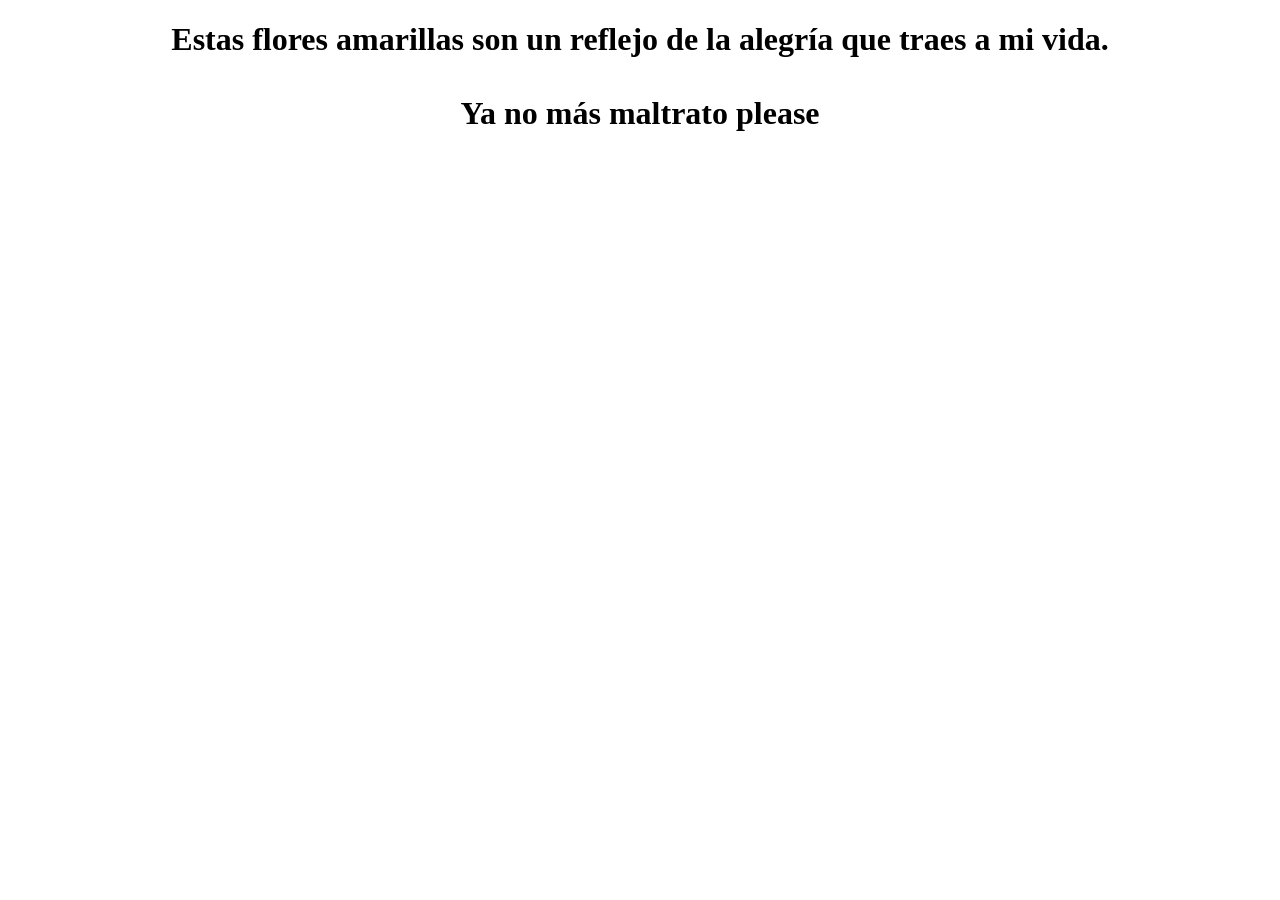
==== flower.html @ 05da05cf "finish" ====
<!DOCTYPE html>
<html lang="es">
  <head>
    <meta charset="UTF-8" />
    <meta http-equiv="X-UA-Compatible" content="IE=edge" />
    <meta name="viewport" content="width=device-width, initial-scale=1.0" />
    <link rel="stylesheet" href="css/main.css" />
    <link rel="icon" href="img/flowers.png" type="image/x-icon" />
    <title>Flower</title>
  </head>
  <body class="container">
    <audio src="sound/Alleh & Yorghaki - tranqui, te puedes enamorar (visualizer).mp3" autoplay></audio>
    <div id="lyrics">
     
    </div>
    <h1 class="titulo">
      Estas flores amarillas son un reflejo de la alegría que traes a mi vida. 
      <br><br>
      Ya no más maltrato please
    </h1>

    <style>
      .titulo {
        text-align: center;   /* Centra el texto */
      }
    </style>
  
    <div class="night"></div>
    <div class="flowers">
      <div class="flower flower--1">
        <div class="flower__leafs flower__leafs--1">
          <div class="flower__leaf flower__leaf--1"></div>
          <div class="flower__leaf flower__leaf--2"></div>
          <div class="flower__leaf flower__leaf--3"></div>
          <div class="flower__leaf flower__leaf--4"></div>
          <div class="flower__white-circle"></div>

          <div class="flower__light flower__light--1"></div>
          <div class="flower__light flower__light--2"></div>
          <div class="flower__light flower__light--3"></div>
          <div class="flower__light flower__light--4"></div>
          <div class="flower__light flower__light--5"></div>
          <div class="flower__light flower__light--6"></div>
          <div class="flower__light flower__light--7"></div>
          <div class="flower__light flower__light--8"></div>
        </div>
        <div class="flower__line">
          <div class="flower__line__leaf flower__line__leaf--1"></div>
          <div class="flower__line__leaf flower__line__leaf--2"></div>
          <div class="flower__line__leaf flower__line__leaf--3"></div>
          <div class="flower__line__leaf flower__line__leaf--4"></div>
          <div class="flower__line__leaf flower__line__leaf--5"></div>
          <div class="flower__line__leaf flower__line__leaf--6"></div>
        </div>
      </div>

      <div class="flower flower--2">
        <div class="flower__leafs flower__leafs--2">
          <div class="flower__leaf flower__leaf--1"></div>
          <div class="flower__leaf flower__leaf--2"></div>
          <div class="flower__leaf flower__leaf--3"></div>
          <div class="flower__leaf flower__leaf--4"></div>
          <div class="flower__white-circle"></div>

          <div class="flower__light flower__light--1"></div>
          <div class="flower__light flower__light--2"></div>
          <div class="flower__light flower__light--3"></div>
          <div class="flower__light flower__light--4"></div>
          <div class="flower__light flower__light--5"></div>
          <div class="flower__light flower__light--6"></div>
          <div class="flower__light flower__light--7"></div>
          <div class="flower__light flower__light--8"></div>
        </div>
        <div class="flower__line">
          <div class="flower__line__leaf flower__line__leaf--1"></div>
          <div class="flower__line__leaf flower__line__leaf--2"></div>
          <div class="flower__line__leaf flower__line__leaf--3"></div>
          <div class="flower__line__leaf flower__line__leaf--4"></div>
        </div>
      </div>

      <div class="flower flower--3">
        <div class="flower__leafs flower__leafs--3">
          <div class="flower__leaf flower__leaf--1"></div>
          <div class="flower__leaf flower__leaf--2"></div>
          <div class="flower__leaf flower__leaf--3"></div>
          <div class="flower__leaf flower__leaf--4"></div>
          <div class="flower__white-circle"></div>

          <div class="flower__light flower__light--1"></div>
          <div class="flower__light flower__light--2"></div>
          <div class="flower__light flower__light--3"></div>
          <div class="flower__light flower__light--4"></div>
          <div class="flower__light flower__light--5"></div>
          <div class="flower__light flower__light--6"></div>
          <div class="flower__light flower__light--7"></div>
          <div class="flower__light flower__light--8"></div>
        </div>
        <div class="flower__line">
          <div class="flower__line__leaf flower__line__leaf--1"></div>
          <div class="flower__line__leaf flower__line__leaf--2"></div>
          <div class="flower__line__leaf flower__line__leaf--3"></div>
          <div class="flower__line__leaf flower__line__leaf--4"></div>
        </div>
      </div>

      <div class="grow-ans" style="--d: 1.2s">
        <div class="flower__g-long">
          <div class="flower__g-long__top"></div>
          <div class="flower__g-long__bottom"></div>
        </div>
      </div>

      <div class="growing-grass">
        <div class="flower__grass flower__grass--1">
          <div class="flower__grass--top"></div>
          <div class="flower__grass--bottom"></div>
          <div class="flower__grass__leaf flower__grass__leaf--1"></div>
          <div class="flower__grass__leaf flower__grass__leaf--2"></div>
          <div class="flower__grass__leaf flower__grass__leaf--3"></div>
          <div class="flower__grass__leaf flower__grass__leaf--4"></div>
          <div class="flower__grass__leaf flower__grass__leaf--5"></div>
          <div class="flower__grass__leaf flower__grass__leaf--6"></div>
          <div class="flower__grass__leaf flower__grass__leaf--7"></div>
          <div class="flower__grass__leaf flower__grass__leaf--8"></div>
          <div class="flower__grass__overlay"></div>
        </div>
      </div>

      <div class="growing-grass">
        <div class="flower__grass flower__grass--2">
          <div class="flower__grass--top"></div>
          <div class="flower__grass--bottom"></div>
          <div class="flower__grass__leaf flower__grass__leaf--1"></div>
          <div class="flower__grass__leaf flower__grass__leaf--2"></div>
          <div class="flower__grass__leaf flower__grass__leaf--3"></div>
          <div class="flower__grass__leaf flower__grass__leaf--4"></div>
          <div class="flower__grass__leaf flower__grass__leaf--5"></div>
          <div class="flower__grass__leaf flower__grass__leaf--6"></div>
          <div class="flower__grass__leaf flower__grass__leaf--7"></div>
          <div class="flower__grass__leaf flower__grass__leaf--8"></div>
          <div class="flower__grass__overlay"></div>
        </div>
      </div>

      <div class="grow-ans" style="--d: 2.4s">
        <div class="flower__g-right flower__g-right--1">
          <div class="leaf"></div>
        </div>
      </div>

      <div class="grow-ans" style="--d: 2.8s">
        <div class="flower__g-right flower__g-right--2">
          <div class="leaf"></div>
        </div>
      </div>

      <div class="grow-ans" style="--d: 2.8s">
        <div class="flower__g-front">
          <div
            class="flower__g-front__leaf-wrapper flower__g-front__leaf-wrapper--1"
          >
            <div class="flower__g-front__leaf"></div>
          </div>
          <div
            class="flower__g-front__leaf-wrapper flower__g-front__leaf-wrapper--2"
          >
            <div class="flower__g-front__leaf"></div>
          </div>
          <div
            class="flower__g-front__leaf-wrapper flower__g-front__leaf-wrapper--3"
          >
            <div class="flower__g-front__leaf"></div>
          </div>
          <div
            class="flower__g-front__leaf-wrapper flower__g-front__leaf-wrapper--4"
          >
            <div class="flower__g-front__leaf"></div>
          </div>
          <div
            class="flower__g-front__leaf-wrapper flower__g-front__leaf-wrapper--5"
          >
            <div class="flower__g-front__leaf"></div>
          </div>
          <div
            class="flower__g-front__leaf-wrapper flower__g-front__leaf-wrapper--6"
          >
            <div class="flower__g-front__leaf"></div>
          </div>
          <div
            class="flower__g-front__leaf-wrapper flower__g-front__leaf-wrapper--7"
          >
            <div class="flower__g-front__leaf"></div>
          </div>
          <div
            class="flower__g-front__leaf-wrapper flower__g-front__leaf-wrapper--8"
          >
            <div class="flower__g-front__leaf"></div>
          </div>
          <div class="flower__g-front__line"></div>
        </div>
      </div>

      <div class="grow-ans" style="--d: 3.2s">
        <div class="flower__g-fr">
          <div class="leaf"></div>
          <div class="flower__g-fr__leaf flower__g-fr__leaf--1"></div>
          <div class="flower__g-fr__leaf flower__g-fr__leaf--2"></div>
          <div class="flower__g-fr__leaf flower__g-fr__leaf--3"></div>
          <div class="flower__g-fr__leaf flower__g-fr__leaf--4"></div>
          <div class="flower__g-fr__leaf flower__g-fr__leaf--5"></div>
          <div class="flower__g-fr__leaf flower__g-fr__leaf--6"></div>
          <div class="flower__g-fr__leaf flower__g-fr__leaf--7"></div>
          <div class="flower__g-fr__leaf flower__g-fr__leaf--8"></div>
        </div>
      </div>

      <div class="long-g long-g--0">
        <div class="grow-ans" style="--d: 3s">
          <div class="leaf leaf--0"></div>
        </div>
        <div class="grow-ans" style="--d: 2.2s">
          <div class="leaf leaf--1"></div>
        </div>
        <div class="grow-ans" style="--d: 3.4s">
          <div class="leaf leaf--2"></div>
        </div>
        <div class="grow-ans" style="--d: 3.6s">
          <div class="leaf leaf--3"></div>
        </div>
      </div>

      <div class="long-g long-g--1">
        <div class="grow-ans" style="--d: 3.6s">
          <div class="leaf leaf--0"></div>
        </div>
        <div class="grow-ans" style="--d: 3.8s">
          <div class="leaf leaf--1"></div>
        </div>
        <div class="grow-ans" style="--d: 4s">
          <div class="leaf leaf--2"></div>
        </div>
        <div class="grow-ans" style="--d: 4.2s">
          <div class="leaf leaf--3"></div>
        </div>
      </div>

      <div class="long-g long-g--2">
        <div class="grow-ans" style="--d: 4s">
          <div class="leaf leaf--0"></div>
        </div>
        <div class="grow-ans" style="--d: 4.2s">
          <div class="leaf leaf--1"></div>
        </div>
        <div class="grow-ans" style="--d: 4.4s">
          <div class="leaf leaf--2"></div>
        </div>
        <div class="grow-ans" style="--d: 4.6s">
          <div class="leaf leaf--3"></div>
        </div>
      </div>

      <div class="long-g long-g--3">
        <div class="grow-ans" style="--d: 4s">
          <div class="leaf leaf--0"></div>
        </div>
        <div class="grow-ans" style="--d: 4.2s">
          <div class="leaf leaf--1"></div>
        </div>
        <div class="grow-ans" style="--d: 3s">
          <div class="leaf leaf--2"></div>
        </div>
        <div class="grow-ans" style="--d: 3.6s">
          <div class="leaf leaf--3"></div>
        </div>
      </div>

      <div class="long-g long-g--4">
        <div class="grow-ans" style="--d: 4s">
          <div class="leaf leaf--0"></div>
        </div>
        <div class="grow-ans" style="--d: 4.2s">
          <div class="leaf leaf--1"></div>
        </div>
        <div class="grow-ans" style="--d: 3s">
          <div class="leaf leaf--2"></div>
        </div>
        <div class="grow-ans" style="--d: 3.6s">
          <div class="leaf leaf--3"></div>
        </div>
      </div>

      <div class="long-g long-g--5">
        <div class="grow-ans" style="--d: 4s">
          <div class="leaf leaf--0"></div>
        </div>
        <div class="grow-ans" style="--d: 4.2s">
          <div class="leaf leaf--1"></div>
        </div>
        <div class="grow-ans" style="--d: 3s">
          <div class="leaf leaf--2"></div>
        </div>
        <div class="grow-ans" style="--d: 3.6s">
          <div class="leaf leaf--3"></div>
        </div>
      </div>

      <div class="long-g long-g--6">
        <div class="grow-ans" style="--d: 4.2s">
          <div class="leaf leaf--0"></div>
        </div>
        <div class="grow-ans" style="--d: 4.4s">
          <div class="leaf leaf--1"></div>
        </div>
        <div class="grow-ans" style="--d: 4.6s">
          <div class="leaf leaf--2"></div>
        </div>
        <div class="grow-ans" style="--d: 4.8s">
          <div class="leaf leaf--3"></div>
        </div>
      </div>

      <div class="long-g long-g--7">
        <div class="grow-ans" style="--d: 3s">
          <div class="leaf leaf--0"></div>
        </div>
        <div class="grow-ans" style="--d: 3.2s">
          <div class="leaf leaf--1"></div>
        </div>
        <div class="grow-ans" style="--d: 3.5s">
          <div class="leaf leaf--2"></div>
        </div>
        <div class="grow-ans" style="--d: 3.6s">
          <div class="leaf leaf--3"></div>
        </div>
      </div>
    </div>
    <script src="anim.js"></script>
    <script src="main.js"></script>
  </body>
</html>
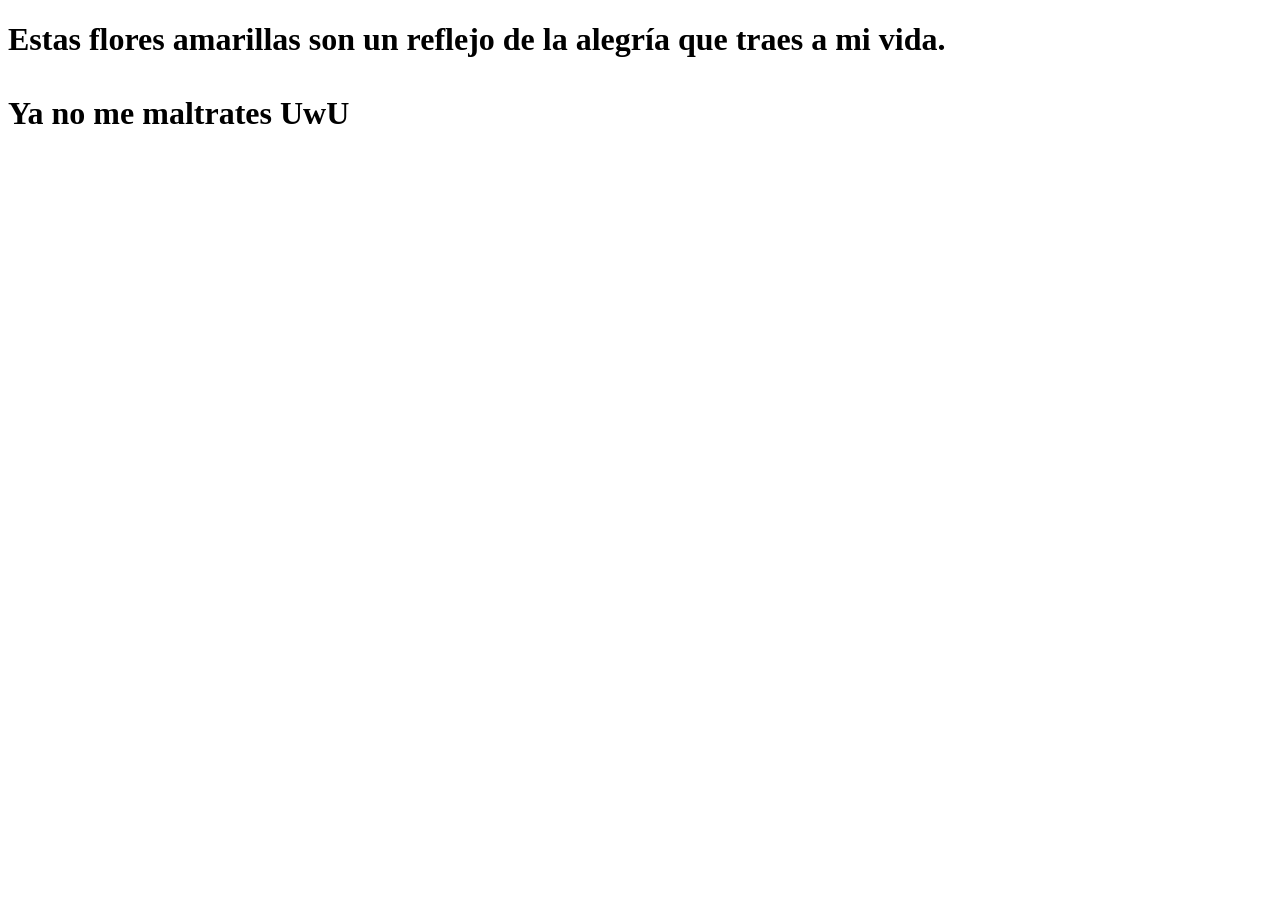
==== commit 5645ef9c: "change text" ====
--- a/flower.html
+++ b/flower.html
@@ -9,21 +9,12 @@
     <title>Flower</title>
   </head>
   <body class="container">
-    <audio src="sound/Alleh & Yorghaki - tranqui, te puedes enamorar (visualizer).mp3" autoplay></audio>
+    <audio src="sound/ChristianBasso&HaienQiu-Flowers.mp3" autoplay></audio>
     <div id="lyrics">
      
     </div>
-    <h1 class="titulo">
-      Estas flores amarillas son un reflejo de la alegría que traes a mi vida. 
-      <br><br>
-      Ya no más maltrato please
-    </h1>
-
-    <style>
-      .titulo {
-        text-align: center;   /* Centra el texto */
-      }
-    </style>
+    <h1 class="titulo">Estas flores amarillas son un reflejo de la alegría que traes a mi vida. <br> <br>
+      Ya no me maltrates UwU</h1>
   
     <div class="night"></div>
     <div class="flowers">
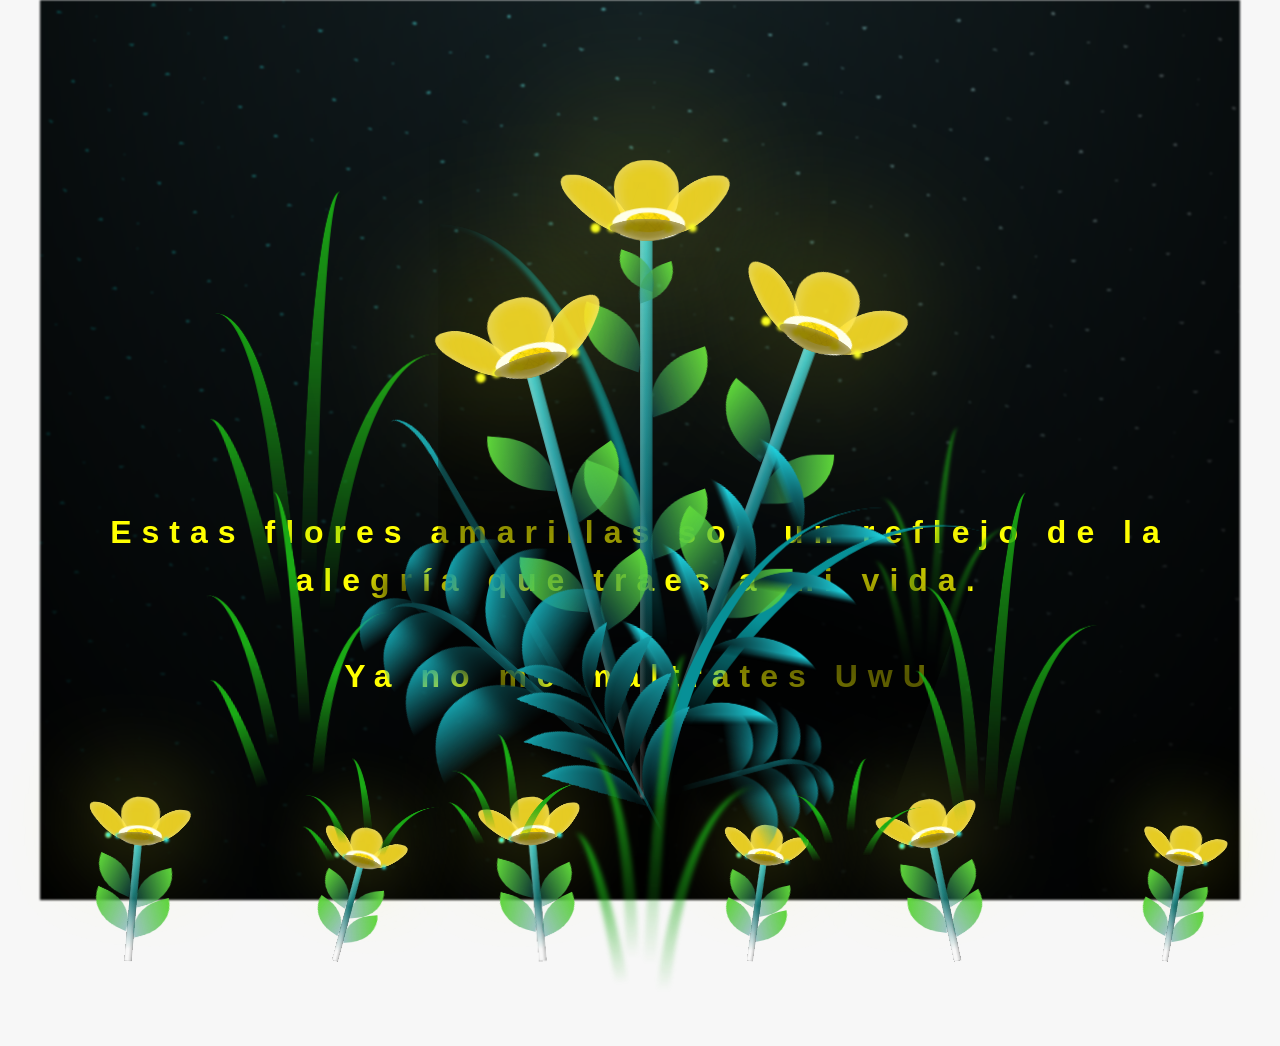
==== commit e58145b9: "flowers" ====
--- a/flower.html
+++ b/flower.html
@@ -95,6 +95,173 @@
         </div>
       </div>
 
+      <div class="floor-flowers">
+        <div class="flower flower--4">
+          <div class="flower__leafs flower__leafs--1">
+            <div class="flower__leaf flower__leaf--1"></div>
+            <div class="flower__leaf flower__leaf--2"></div>
+            <div class="flower__leaf flower__leaf--3"></div>
+            <div class="flower__leaf flower__leaf--4"></div>
+            <div class="flower__white-circle"></div>
+
+            <div class="flower__light flower__light--1"></div>
+            <div class="flower__light flower__light--2"></div>
+            <div class="flower__light flower__light--3"></div>
+            <div class="flower__light flower__light--4"></div>
+            <div class="flower__light flower__light--5"></div>
+            <div class="flower__light flower__light--6"></div>
+            <div class="flower__light flower__light--7"></div>
+            <div class="flower__light flower__light--8"></div>
+          </div>
+          <div class="flower__line">
+            <div class="flower__line__leaf flower__line__leaf--1"></div>
+            <div class="flower__line__leaf flower__line__leaf--2"></div>
+            <div class="flower__line__leaf flower__line__leaf--3"></div>
+            <div class="flower__line__leaf flower__line__leaf--4"></div>
+          </div>
+        </div>
+        <div class="flower flower--5">
+          <div class="flower__leafs flower__leafs--2">
+            <div class="flower__leaf flower__leaf--1"></div>
+            <div class="flower__leaf flower__leaf--2"></div>
+            <div class="flower__leaf flower__leaf--3"></div>
+            <div class="flower__leaf flower__leaf--4"></div>
+            <div class="flower__white-circle"></div>
+
+            <div class="flower__light flower__light--1"></div>
+            <div class="flower__light flower__light--2"></div>
+            <div class="flower__light flower__light--3"></div>
+            <div class="flower__light flower__light--4"></div>
+            <div class="flower__light flower__light--5"></div>
+            <div class="flower__light flower__light--6"></div>
+            <div class="flower__light flower__light--7"></div>
+            <div class="flower__light flower__light--8"></div>
+          </div>
+          <div class="flower__line">
+            <div class="flower__line__leaf flower__line__leaf--1"></div>
+            <div class="flower__line__leaf flower__line__leaf--2"></div>
+            <div class="flower__line__leaf flower__line__leaf--3"></div>
+            <div class="flower__line__leaf flower__line__leaf--4"></div>
+          </div>
+        </div>
+        <div class="flower flower--6">
+          <div class="flower__leafs flower__leafs--3">
+            <div class="flower__leaf flower__leaf--1"></div>
+            <div class="flower__leaf flower__leaf--2"></div>
+            <div class="flower__leaf flower__leaf--3"></div>
+            <div class="flower__leaf flower__leaf--4"></div>
+            <div class="flower__white-circle"></div>
+
+            <div class="flower__light flower__light--1"></div>
+            <div class="flower__light flower__light--2"></div>
+            <div class="flower__light flower__light--3"></div>
+            <div class="flower__light flower__light--4"></div>
+            <div class="flower__light flower__light--5"></div>
+            <div class="flower__light flower__light--6"></div>
+            <div class="flower__light flower__light--7"></div>
+            <div class="flower__light flower__light--8"></div>
+          </div>
+          <div class="flower__line">
+            <div class="flower__line__leaf flower__line__leaf--1"></div>
+            <div class="flower__line__leaf flower__line__leaf--2"></div>
+            <div class="flower__line__leaf flower__line__leaf--3"></div>
+            <div class="flower__line__leaf flower__line__leaf--4"></div>
+          </div>
+        </div>
+        <div class="flower flower--7">
+            <div class="flower__leafs flower__leafs--1">
+              <div class="flower__leaf flower__leaf--1"></div>
+              <div class="flower__leaf flower__leaf--2"></div>
+              <div class="flower__leaf flower__leaf--3"></div>
+              <div class="flower__leaf flower__leaf--4"></div>
+              <div class="flower__white-circle"></div>
+
+              <div class="flower__light flower__light--1"></div>
+              <div class="flower__light flower__light--2"></div>
+              <div class="flower__light flower__light--3"></div>
+              <div class="flower__light flower__light--4"></div>
+              <div class="flower__light flower__light--5"></div>
+              <div class="flower__light flower__light--6"></div>
+              <div class="flower__light flower__light--7"></div>
+              <div class="flower__light flower__light--8"></div>
+            </div>
+            <div class="flower__line">
+              <div class="flower__line__leaf flower__line__leaf--1"></div>
+              <div class="flower__line__leaf flower__line__leaf--2"></div>
+              <div class="flower__line__leaf flower__line__leaf--3"></div>
+              <div class="flower__line__leaf flower__line__leaf--4"></div>
+            </div>
+          </div>
+          <div class="flower flower--8">
+            <div class="flower__leafs flower__leafs--2">
+              <div class="flower__leaf flower__leaf--1"></div>
+              <div class="flower__leaf flower__leaf--2"></div>
+              <div class="flower__leaf flower__leaf--3"></div>
+              <div class="flower__leaf flower__leaf--4"></div>
+              <div class="flower__white-circle"></div>
+
+              <div class="flower__light flower__light--1"></div>
+              <div class="flower__light flower__light--2"></div>
+              <div class="flower__light flower__light--3"></div>
+              <div class="flower__light flower__light--4"></div>
+              <div class="flower__light flower__light--5"></div>
+              <div class="flower__light flower__light--6"></div>
+              <div class="flower__light flower__light--7"></div>
+              <div class="flower__light flower__light--8"></div>
+            </div>
+            <div class="flower__line">
+              <div class="flower__line__leaf flower__line__leaf--1"></div>
+              <div class="flower__line__leaf flower__line__leaf--2"></div>
+              <div class="flower__line__leaf flower__line__leaf--3"></div>
+              <div class="flower__line__leaf flower__line__leaf--4"></div>
+            </div>
+          </div>
+          <div class="flower flower--9">
+            <div class="flower__leafs flower__leafs--3">
+              <div class="flower__leaf flower__leaf--1"></div>
+              <div class="flower__leaf flower__leaf--2"></div>
+              <div class="flower__leaf flower__leaf--3"></div>
+              <div class="flower__leaf flower__leaf--4"></div>
+              <div class="flower__white-circle"></div>
+
+              <div class="flower__light flower__light--1"></div>
+              <div class="flower__light flower__light--2"></div>
+              <div class="flower__light flower__light--3"></div>
+              <div class="flower__light flower__light--4"></div>
+              <div class="flower__light flower__light--5"></div>
+              <div class="flower__light flower__light--6"></div>
+              <div class="flower__light flower__light--7"></div>
+              <div class="flower__light flower__light--8"></div>
+            </div>
+            <div class="flower__line">
+              <div class="flower__line__leaf flower__line__leaf--1"></div>
+              <div class="flower__line__leaf flower__line__leaf--2"></div>
+              <div class="flower__line__leaf flower__line__leaf--3"></div>
+              <div class="flower__line__leaf flower__line__leaf--4"></div>
+            </div>
+          </div>
+          <div class="flower flower--10">
+            <div class="flower__leafs flower__leafs--1">
+              <div class="flower__leaf flower__leaf--1"></div>
+              <div class="flower__leaf flower__leaf--2"></div>
+              <div class="flower__leaf flower__leaf--3"></div>
+              <div class="flower__leaf flower__leaf--4"></div>
+              <div class="flower__white-circle"></div>
+
+              <div class="flower__light flower__light--1"></div>
+              <div class="flower__light flower__light--2"></div>
+              <div class="flower__light flower__light--3"></div>
+              <div class="flower__light flower__light--4"></div>
+            </div>
+            <div class="flower__line">
+              <div class="flower__line__leaf flower__line__leaf--1"></div>
+              <div class="flower__line__leaf flower__line__leaf--2"></div>
+              <div class="flower__line__leaf flower__line__leaf--3"></div>
+              <div class="flower__line__leaf flower__line__leaf--4"></div>
+            </div>
+          </div>
+      </div>
+
       <div class="grow-ans" style="--d: 1.2s">
         <div class="flower__g-long">
           <div class="flower__g-long__top"></div>
--- a/css/main.css
+++ b/css/main.css
@@ -0,0 +1,1710 @@
+*,
+*::after,
+*::before {
+  padding: 0;
+  margin: 0;
+  box-sizing: border-box;
+}
+
+:root {
+  --dark-color: #000;
+}
+
+body {
+  display: flex;
+  align-items: flex-end;
+  justify-content: center;
+  min-height: 100vh;
+  background-color: var(--dark-color);
+  overflow: hidden;
+  perspective: 1000px;
+}
+
+#lyrics {
+  font-size: 28px;
+  font-family: "Franklin Gothic Medium", "Arial Narrow", Arial, sans-serif;
+  color: white;
+  position: absolute;
+  margin-bottom: 20%;
+  z-index: 1;
+  font-weight: bold;
+  letter-spacing: 4px;
+}
+@media only screen and (max-width: 600px) {
+  /* Estilos específicos para dispositivos con un ancho máximo de 600px */
+  #lyrics {
+      font-size: 14px; /* Reduce el tamaño del texto para dispositivos más pequeños */
+      margin-bottom: 530px;
+      letter-spacing: 3px;
+  }
+
+}
+.titulo {
+  margin-bottom: 180px;
+  font-family: "Arial Narrow", Arial, sans-serif;
+  color: yellow;
+  position: absolute;
+  font-weight: bold;
+  letter-spacing: 10px;
+  opacity: 0;
+  animation: fadeIn 3s ease-in-out forwards;
+  text-align: center;
+}
+@keyframes fadeIn {
+  from {
+    opacity: 0;
+  }
+  to {
+    opacity: 1;
+  }
+}
+
+.night {
+  z-index: -1;
+  position: absolute;
+  left: 50%;
+  top: 0;
+  transform: translateX(-50%);
+  width: 100%;
+  height: 100%;
+  filter: blur(0.1vmin);
+  background-image: radial-gradient(
+      ellipse at top,
+      transparent 0%,
+      var(--dark-color)
+    ),
+    radial-gradient(
+      ellipse at bottom,
+      var(--dark-color),
+      rgba(145, 233, 255, 0.2)
+    ),
+    repeating-linear-gradient(
+      220deg,
+      rgb(0, 0, 0) 0px,
+      rgb(0, 0, 0) 19px,
+      transparent 19px,
+      transparent 22px
+    ),
+    repeating-linear-gradient(
+      189deg,
+      rgb(0, 0, 0) 0px,
+      rgb(0, 0, 0) 19px,
+      transparent 19px,
+      transparent 22px
+    ),
+    repeating-linear-gradient(
+      148deg,
+      rgb(0, 0, 0) 0px,
+      rgb(0, 0, 0) 19px,
+      transparent 19px,
+      transparent 22px
+    ),
+    linear-gradient(90deg, rgb(0, 255, 250), rgb(240, 240, 240));
+}
+
+.flowers {
+  position: relative;
+  transform: scale(0.9);
+  /*margin-bottom: 100px;
+  */
+}
+
+@media only screen and (max-width: 600px) {
+  /* Estilos específicos para dispositivos con un ancho máximo de 600px */
+.flowers {
+      font-size: 14px;
+      margin-bottom: 35%;
+      letter-spacing: 3px;
+      transform: scale(1.0);
+}
+
+}
+
+.flower {
+  position: absolute;
+  bottom: 10vmin;
+  transform-origin: bottom center;
+  z-index: 10;
+  --fl-speed: 0.8s;
+}
+.flower--1 {
+  -webkit-animation: moving-flower-1 4s linear infinite;
+  animation: moving-flower-1 4s linear infinite;
+}
+.flower--1 .flower__line {
+  height: 70vmin;
+  -webkit-animation-delay: 0.3s;
+  animation-delay: 0.3s;
+}
+.flower--1 .flower__line__leaf--1 {
+  -webkit-animation: blooming-leaf-right var(--fl-speed) 1.6s backwards;
+  animation: blooming-leaf-right var(--fl-speed) 1.6s backwards;
+}
+.flower--1 .flower__line__leaf--2 {
+  -webkit-animation: blooming-leaf-right var(--fl-speed) 1.4s backwards;
+  animation: blooming-leaf-right var(--fl-speed) 1.4s backwards;
+}
+.flower--1 .flower__line__leaf--3 {
+  -webkit-animation: blooming-leaf-left var(--fl-speed) 1.2s backwards;
+  animation: blooming-leaf-left var(--fl-speed) 1.2s backwards;
+}
+.flower--1 .flower__line__leaf--4 {
+  -webkit-animation: blooming-leaf-left var(--fl-speed) 1s backwards;
+  animation: blooming-leaf-left var(--fl-speed) 1s backwards;
+}
+.flower--1 .flower__line__leaf--5 {
+  -webkit-animation: blooming-leaf-right var(--fl-speed) 1.8s backwards;
+  animation: blooming-leaf-right var(--fl-speed) 1.8s backwards;
+}
+.flower--1 .flower__line__leaf--6 {
+  -webkit-animation: blooming-leaf-left var(--fl-speed) 2s backwards;
+  animation: blooming-leaf-left var(--fl-speed) 2s backwards;
+}
+.flower--2 {
+  left: 50%;
+  transform: rotate(20deg);
+  -webkit-animation: moving-flower-2 4s linear infinite;
+  animation: moving-flower-2 4s linear infinite;
+}
+.flower--2 .flower__line {
+  height: 60vmin;
+  -webkit-animation-delay: 0.6s;
+  animation-delay: 0.6s;
+}
+.flower--2 .flower__line__leaf--1 {
+  -webkit-animation: blooming-leaf-right var(--fl-speed) 1.9s backwards;
+  animation: blooming-leaf-right var(--fl-speed) 1.9s backwards;
+}
+.flower--2 .flower__line__leaf--2 {
+  -webkit-animation: blooming-leaf-right var(--fl-speed) 1.7s backwards;
+  animation: blooming-leaf-right var(--fl-speed) 1.7s backwards;
+}
+.flower--2 .flower__line__leaf--3 {
+  -webkit-animation: blooming-leaf-left var(--fl-speed) 1.5s backwards;
+  animation: blooming-leaf-left var(--fl-speed) 1.5s backwards;
+}
+.flower--2 .flower__line__leaf--4 {
+  -webkit-animation: blooming-leaf-left var(--fl-speed) 1.3s backwards;
+  animation: blooming-leaf-left var(--fl-speed) 1.3s backwards;
+}
+.flower--3 {
+  left: 50%;
+  transform: rotate(-15deg);
+  -webkit-animation: moving-flower-3 4s linear infinite;
+  animation: moving-flower-3 4s linear infinite;
+}
+.flower--3 .flower__line {
+  -webkit-animation-delay: 0.9s;
+  animation-delay: 0.9s;
+}
+.flower--3 .flower__line__leaf--1 {
+  -webkit-animation: blooming-leaf-right var(--fl-speed) 2.5s backwards;
+  animation: blooming-leaf-right var(--fl-speed) 2.5s backwards;
+}
+.flower--3 .flower__line__leaf--2 {
+  -webkit-animation: blooming-leaf-right var(--fl-speed) 2.3s backwards;
+  animation: blooming-leaf-right var(--fl-speed) 2.3s backwards;
+}
+.flower--3 .flower__line__leaf--3 {
+  -webkit-animation: blooming-leaf-left var(--fl-speed) 2.1s backwards;
+  animation: blooming-leaf-left var(--fl-speed) 2.1s backwards;
+}
+.flower--3 .flower__line__leaf--4 {
+  -webkit-animation: blooming-leaf-left var(--fl-speed) 1.9s backwards;
+  animation: blooming-leaf-left var(--fl-speed) 1.9s backwards;
+}
+
+.floor-flowers {
+  position: absolute;
+  bottom: -10vmin;
+  left: 50%;
+  transform: translateX(-50%);
+  width: 90vw;
+  height: 20vmin;
+  z-index: 0;
+}
+
+.floor-flowers .flower {
+  bottom: 0;
+  transform-origin: bottom center;
+  animation: none; /* Quitamos la animación de balanceo para las del piso */
+}
+
+.floor-flowers .flower--4 {
+  left: -25%;
+  transform: scale(0.5) rotate(-10deg);
+}
+.floor-flowers .flower--5 {
+  left: 0;
+  transform: scale(0.6) rotate(5deg);
+}
+.floor-flowers .flower--6 {
+  left: 20%;
+  transform: scale(0.5) rotate(15deg);
+}
+.floor-flowers .flower--7 {
+  left: 40%;
+  transform: scale(0.6) rotate(-5deg);
+}
+.floor-flowers .flower--8 {
+  left: 60%;
+  transform: scale(0.5) rotate(8deg);
+}
+.floor-flowers .flower--9 {
+  left: 80%;
+  transform: scale(0.6) rotate(-12deg);
+}
+.floor-flowers .flower--10 {
+  left: 100%;
+  transform: scale(0.5) rotate(10deg);
+}
+.floor-flowers .flower .flower__line {
+  height: 25vmin;
+}
+.flower__leafs {
+  position: relative;
+  -webkit-animation: blooming-flower 2s backwards;
+  animation: blooming-flower 2s backwards;
+}
+.flower__leafs--1 {
+  -webkit-animation-delay: 1.1s;
+  animation-delay: 1.1s;
+}
+.flower__leafs--2 {
+  -webkit-animation-delay: 1.4s;
+  animation-delay: 1.4s;
+}
+.flower__leafs--3 {
+  -webkit-animation-delay: 1.7s;
+  animation-delay: 1.7s;
+}
+.flower__leafs::after {
+  content: "";
+  position: absolute;
+  left: 0;
+  top: 0;
+  transform: translate(-50%, -100%);
+  width: 8vmin;
+  height: 8vmin;
+  background-color: #f9fd25;
+  /* background-color: #fd2525; */
+  filter: blur(10vmin);
+}
+.flower__leaf {
+  position: absolute;
+  bottom: 0;
+  left: 50%;
+  width: 8vmin;
+  height: 11vmin;
+  border-radius: 51% 49% 47% 53%/44% 45% 55% 69%;
+  background-color: #253bfd;
+  background-color: #fddd25;
+  transform-origin: bottom center;
+  opacity: 0.9;
+  box-shadow: inset 0 0 2vmin rgba(255, 255, 255, 0.5);
+}
+.flower__leaf--1 {
+  transform: translate(-10%, 1%) rotateY(40deg) rotateX(-50deg);
+}
+.flower__leaf--2 {
+  transform: translate(-50%, -4%) rotateX(40deg);
+}
+.flower__leaf--3 {
+  transform: translate(-90%, 0%) rotateY(45deg) rotateX(50deg);
+}
+.flower__leaf--4 {
+  width: 8vmin;
+  height: 8vmin;
+  transform-origin: bottom left;
+  border-radius: 4vmin 10vmin 4vmin 4vmin;
+  transform: translate(0%, 18%) rotateX(70deg) rotate(-43deg);
+  background-color: #7c6901;
+  z-index: 1;
+  opacity: 0.8;
+}
+.flower__white-circle {
+  position: absolute;
+  left: -3.5vmin;
+  top: -3vmin;
+  width: 9vmin;
+  height: 4vmin;
+  border-radius: 50%;
+  background-color: #fff;
+}
+.flower__white-circle::after {
+  content: "";
+  position: absolute;
+  left: 50%;
+  top: 45%;
+  transform: translate(-50%, -50%);
+  width: 60%;
+  height: 60%;
+  border-radius: inherit;
+  background-image: repeating-linear-gradient(
+      135deg,
+      rgba(0, 0, 0, 0.03) 0px,
+      rgba(0, 0, 0, 0.03) 1px,
+      transparent 1px,
+      transparent 12px
+    ),
+    repeating-linear-gradient(
+      45deg,
+      rgba(0, 0, 0, 0.03) 0px,
+      rgba(0, 0, 0, 0.03) 1px,
+      transparent 1px,
+      transparent 12px
+    ),
+    repeating-linear-gradient(
+      67.5deg,
+      rgba(0, 0, 0, 0.03) 0px,
+      rgba(0, 0, 0, 0.03) 1px,
+      transparent 1px,
+      transparent 12px
+    ),
+    repeating-linear-gradient(
+      135deg,
+      rgba(0, 0, 0, 0.03) 0px,
+      rgba(0, 0, 0, 0.03) 1px,
+      transparent 1px,
+      transparent 12px
+    ),
+    repeating-linear-gradient(
+      45deg,
+      rgba(0, 0, 0, 0.03) 0px,
+      rgba(0, 0, 0, 0.03) 1px,
+      transparent 1px,
+      transparent 12px
+    ),
+    repeating-linear-gradient(
+      112.5deg,
+      rgba(0, 0, 0, 0.03) 0px,
+      rgba(0, 0, 0, 0.03) 1px,
+      transparent 1px,
+      transparent 12px
+    ),
+    repeating-linear-gradient(
+      112.5deg,
+      rgba(0, 0, 0, 0.03) 0px,
+      rgba(0, 0, 0, 0.03) 1px,
+      transparent 1px,
+      transparent 12px
+    ),
+    repeating-linear-gradient(
+      45deg,
+      rgba(0, 0, 0, 0.03) 0px,
+      rgba(0, 0, 0, 0.03) 1px,
+      transparent 1px,
+      transparent 12px
+    ),
+    repeating-linear-gradient(
+      22.5deg,
+      rgba(0, 0, 0, 0.03) 0px,
+      rgba(0, 0, 0, 0.03) 1px,
+      transparent 1px,
+      transparent 12px
+    ),
+    repeating-linear-gradient(
+      45deg,
+      rgba(0, 0, 0, 0.03) 0px,
+      rgba(0, 0, 0, 0.03) 1px,
+      transparent 1px,
+      transparent 12px
+    ),
+    repeating-linear-gradient(
+      22.5deg,
+      rgba(0, 0, 0, 0.03) 0px,
+      rgba(0, 0, 0, 0.03) 1px,
+      transparent 1px,
+      transparent 12px
+    ),
+    repeating-linear-gradient(
+      135deg,
+      rgba(0, 0, 0, 0.03) 0px,
+      rgba(0, 0, 0, 0.03) 1px,
+      transparent 1px,
+      transparent 12px
+    ),
+    repeating-linear-gradient(
+      157.5deg,
+      rgba(0, 0, 0, 0.03) 0px,
+      rgba(0, 0, 0, 0.03) 1px,
+      transparent 1px,
+      transparent 12px
+    ),
+    repeating-linear-gradient(
+      67.5deg,
+      rgba(0, 0, 0, 0.03) 0px,
+      rgba(0, 0, 0, 0.03) 1px,
+      transparent 1px,
+      transparent 12px
+    ),
+    repeating-linear-gradient(
+      67.5deg,
+      rgba(0, 0, 0, 0.03) 0px,
+      rgba(0, 0, 0, 0.03) 1px,
+      transparent 1px,
+      transparent 12px
+    ),
+    linear-gradient(90deg, rgb(255, 235, 18), rgb(255, 206, 0));
+}
+.flower__line {
+  height: 55vmin;
+  width: 1.5vmin;
+  background-image: linear-gradient(
+      to left,
+      rgba(0, 0, 0, 0.2),
+      transparent,
+      rgba(255, 255, 255, 0.2)
+    ),
+    linear-gradient(to top, transparent 10%, #14757a, #39c6d6);
+  box-shadow: inset 0 0 2px rgba(0, 0, 0, 0.5);
+  -webkit-animation: grow-flower-tree 4s backwards;
+  animation: grow-flower-tree 4s backwards;
+}
+.flower__line__leaf {
+  --w: 7vmin;
+  --h: calc(var(--w) + 2vmin);
+  position: absolute;
+  top: 20%;
+  left: 90%;
+  width: var(--w);
+  height: var(--h);
+  border-top-right-radius: var(--h);
+  border-bottom-left-radius: var(--h);
+  background-image: linear-gradient(to top, rgba(20, 117, 122, 0.4), #5ed639);
+}
+.flower__line__leaf--1 {
+  transform: rotate(70deg) rotateY(30deg);
+}
+.flower__line__leaf--2 {
+  top: 45%;
+  transform: rotate(70deg) rotateY(30deg);
+}
+.flower__line__leaf--3,
+.flower__line__leaf--4,
+.flower__line__leaf--6 {
+  border-top-right-radius: 0;
+  border-bottom-left-radius: 0;
+  border-top-left-radius: var(--h);
+  border-bottom-right-radius: var(--h);
+  left: -460%;
+  top: 12%;
+  transform: rotate(-70deg) rotateY(30deg);
+}
+.flower__line__leaf--4 {
+  top: 40%;
+}
+.flower__line__leaf--5 {
+  top: 0;
+  transform-origin: left;
+  transform: rotate(70deg) rotateY(30deg) scale(0.6);
+}
+.flower__line__leaf--6 {
+  top: -2%;
+  left: -450%;
+  transform-origin: right;
+  transform: rotate(-70deg) rotateY(30deg) scale(0.6);
+}
+.flower__light {
+  position: absolute;
+  bottom: 0vmin;
+  width: 1vmin;
+  height: 1vmin;
+  background-color: rgb(255, 251, 0);
+  border-radius: 50%;
+  filter: blur(0.2vmin);
+  -webkit-animation: light-ans 4s linear infinite backwards;
+  animation: light-ans 4s linear infinite backwards;
+}
+.flower__light:nth-child(odd) {
+  background-color: #f9fd25;
+}
+.floor-flowers .flower__light:nth-child(odd) {
+  background-color: #23f0ff;
+}
+.flower__light--1 {
+  left: -2vmin;
+  -webkit-animation-delay: 1s;
+  animation-delay: 1s;
+}
+.flower__light--2 {
+  left: 3vmin;
+  -webkit-animation-delay: 0.5s;
+  animation-delay: 0.5s;
+}
+.flower__light--3 {
+  left: -6vmin;
+  -webkit-animation-delay: 0.3s;
+  animation-delay: 0.3s;
+}
+.flower__light--4 {
+  left: 6vmin;
+  -webkit-animation-delay: 0.9s;
+  animation-delay: 0.9s;
+}
+.flower__light--5 {
+  left: -1vmin;
+  -webkit-animation-delay: 1.5s;
+  animation-delay: 1.5s;
+}
+.flower__light--6 {
+  left: -4vmin;
+  -webkit-animation-delay: 3s;
+  animation-delay: 3s;
+}
+.flower__light--7 {
+  left: 3vmin;
+  -webkit-animation-delay: 2s;
+  animation-delay: 2s;
+}
+.flower__light--8 {
+  left: -6vmin;
+  -webkit-animation-delay: 3.5s;
+  animation-delay: 3.5s;
+}
+.flower__grass {
+  --c: #159faa;
+  --line-w: 1.5vmin;
+  position: absolute;
+  bottom: 12vmin;
+  left: -7vmin;
+  display: flex;
+  flex-direction: column;
+  align-items: flex-end;
+  z-index: 20;
+  transform-origin: bottom center;
+  transform: rotate(-48deg) rotateY(40deg);
+}
+.flower__grass--1 {
+  -webkit-animation: moving-grass 2s linear infinite;
+  animation: moving-grass 2s linear infinite;
+}
+.flower__grass--2 {
+  left: 2vmin;
+  bottom: 10vmin;
+  transform: scale(0.5) rotate(75deg) rotateX(10deg) rotateY(-200deg);
+  opacity: 0.8;
+  z-index: 0;
+  -webkit-animation: moving-grass--2 1.5s linear infinite;
+  animation: moving-grass--2 1.5s linear infinite;
+}
+.flower__grass--top {
+  width: 7vmin;
+  height: 10vmin;
+  border-top-right-radius: 100%;
+  border-right: var(--line-w) solid var(--c);
+  transform-origin: bottom center;
+  transform: rotate(-2deg);
+}
+.flower__grass--bottom {
+  margin-top: -2px;
+  width: var(--line-w);
+  height: 25vmin;
+  background-image: linear-gradient(to top, transparent, var(--c));
+}
+.flower__grass__leaf {
+  --size: 10vmin;
+  position: absolute;
+  width: calc(var(--size) * 2.1);
+  height: var(--size);
+  border-top-left-radius: var(--size);
+  border-top-right-radius: var(--size);
+  background-image: linear-gradient(
+    to top,
+    transparent,
+    transparent 30%,
+    var(--c)
+  );
+  z-index: 100;
+}
+.flower__grass__leaf--1 {
+  top: -6%;
+  left: 30%;
+  --size: 6vmin;
+  transform: rotate(-20deg);
+  -webkit-animation: growing-grass-ans--1 2s 2.6s backwards;
+  animation: growing-grass-ans--1 2s 2.6s backwards;
+}
+@-webkit-keyframes growing-grass-ans--1 {
+  0% {
+    transform-origin: bottom left;
+    transform: rotate(-20deg) scale(0);
+  }
+}
+@keyframes growing-grass-ans--1 {
+  0% {
+    transform-origin: bottom left;
+    transform: rotate(-20deg) scale(0);
+  }
+}
+.flower__grass__leaf--2 {
+  top: -5%;
+  left: -110%;
+  --size: 6vmin;
+  transform: rotate(10deg);
+  -webkit-animation: growing-grass-ans--2 2s 2.4s linear backwards;
+  animation: growing-grass-ans--2 2s 2.4s linear backwards;
+}
+@-webkit-keyframes growing-grass-ans--2 {
+  0% {
+    transform-origin: bottom right;
+    transform: rotate(10deg) scale(0);
+  }
+}
+@keyframes growing-grass-ans--2 {
+  0% {
+    transform-origin: bottom right;
+    transform: rotate(10deg) scale(0);
+  }
+}
+.flower__grass__leaf--3 {
+  top: 5%;
+  left: 60%;
+  --size: 8vmin;
+  transform: rotate(-18deg) rotateX(-20deg);
+  -webkit-animation: growing-grass-ans--3 2s 2.2s linear backwards;
+  animation: growing-grass-ans--3 2s 2.2s linear backwards;
+}
+@-webkit-keyframes growing-grass-ans--3 {
+  0% {
+    transform-origin: bottom left;
+    transform: rotate(-18deg) rotateX(-20deg) scale(0);
+  }
+}
+@keyframes growing-grass-ans--3 {
+  0% {
+    transform-origin: bottom left;
+    transform: rotate(-18deg) rotateX(-20deg) scale(0);
+  }
+}
+.flower__grass__leaf--4 {
+  top: 6%;
+  left: -135%;
+  --size: 8vmin;
+  transform: rotate(2deg);
+  -webkit-animation: growing-grass-ans--4 2s 2s linear backwards;
+  animation: growing-grass-ans--4 2s 2s linear backwards;
+}
+@-webkit-keyframes growing-grass-ans--4 {
+  0% {
+    transform-origin: bottom right;
+    transform: rotate(2deg) scale(0);
+  }
+}
+@keyframes growing-grass-ans--4 {
+  0% {
+    transform-origin: bottom right;
+    transform: rotate(2deg) scale(0);
+  }
+}
+.flower__grass__leaf--5 {
+  top: 20%;
+  left: 60%;
+  --size: 10vmin;
+  transform: rotate(-24deg) rotateX(-20deg);
+  -webkit-animation: growing-grass-ans--5 2s 1.8s linear backwards;
+  animation: growing-grass-ans--5 2s 1.8s linear backwards;
+}
+@-webkit-keyframes growing-grass-ans--5 {
+  0% {
+    transform-origin: bottom left;
+    transform: rotate(-24deg) rotateX(-20deg) scale(0);
+  }
+}
+@keyframes growing-grass-ans--5 {
+  0% {
+    transform-origin: bottom left;
+    transform: rotate(-24deg) rotateX(-20deg) scale(0);
+  }
+}
+.flower__grass__leaf--6 {
+  top: 22%;
+  left: -180%;
+  --size: 10vmin;
+  transform: rotate(10deg);
+  -webkit-animation: growing-grass-ans--6 2s 1.6s linear backwards;
+  animation: growing-grass-ans--6 2s 1.6s linear backwards;
+}
+@-webkit-keyframes growing-grass-ans--6 {
+  0% {
+    transform-origin: bottom right;
+    transform: rotate(10deg) scale(0);
+  }
+}
+@keyframes growing-grass-ans--6 {
+  0% {
+    transform-origin: bottom right;
+    transform: rotate(10deg) scale(0);
+  }
+}
+.flower__grass__leaf--7 {
+  top: 39%;
+  left: 70%;
+  --size: 10vmin;
+  transform: rotate(-10deg);
+  -webkit-animation: growing-grass-ans--7 2s 1.4s linear backwards;
+  animation: growing-grass-ans--7 2s 1.4s linear backwards;
+}
+@-webkit-keyframes growing-grass-ans--7 {
+  0% {
+    transform-origin: bottom left;
+    transform: rotate(-10deg) scale(0);
+  }
+}
+@keyframes growing-grass-ans--7 {
+  0% {
+    transform-origin: bottom left;
+    transform: rotate(-10deg) scale(0);
+  }
+}
+.flower__grass__leaf--8 {
+  top: 40%;
+  left: -215%;
+  --size: 11vmin;
+  transform: rotate(10deg);
+  -webkit-animation: growing-grass-ans--8 2s 1.2s linear backwards;
+  animation: growing-grass-ans--8 2s 1.2s linear backwards;
+}
+@-webkit-keyframes growing-grass-ans--8 {
+  0% {
+    transform-origin: bottom right;
+    transform: rotate(10deg) scale(0);
+  }
+}
+@keyframes growing-grass-ans--8 {
+  0% {
+    transform-origin: bottom right;
+    transform: rotate(10deg) scale(0);
+  }
+}
+.flower__grass__overlay {
+  position: absolute;
+  top: -10%;
+  right: 0%;
+  width: 100%;
+  height: 100%;
+  background-color: rgba(0, 0, 0, 0.6);
+  filter: blur(1.5vmin);
+  z-index: 100;
+}
+.flower__g-long {
+  --w: 2vmin;
+  --h: 6vmin;
+  --c: #159faa;
+  position: absolute;
+  bottom: 10vmin;
+  left: -3vmin;
+  transform-origin: bottom center;
+  transform: rotate(-30deg) rotateY(-20deg);
+  display: flex;
+  flex-direction: column;
+  align-items: flex-end;
+  -webkit-animation: flower-g-long-ans 3s linear infinite;
+  animation: flower-g-long-ans 3s linear infinite;
+}
+@-webkit-keyframes flower-g-long-ans {
+  0%,
+  100% {
+    transform: rotate(-30deg) rotateY(-20deg);
+  }
+  50% {
+    transform: rotate(-32deg) rotateY(-20deg);
+  }
+}
+@keyframes flower-g-long-ans {
+  0%,
+  100% {
+    transform: rotate(-30deg) rotateY(-20deg);
+  }
+  50% {
+    transform: rotate(-32deg) rotateY(-20deg);
+  }
+}
+.flower__g-long__top {
+  top: calc(var(--h) * -1);
+  width: calc(var(--w) + 1vmin);
+  height: var(--h);
+  border-top-right-radius: 100%;
+  border-right: 0.7vmin solid var(--c);
+  transform: translate(-0.7vmin, 1vmin);
+}
+.flower__g-long__bottom {
+  width: var(--w);
+  height: 50vmin;
+  transform-origin: bottom center;
+  background-image: linear-gradient(to top, transparent 30%, var(--c));
+  box-shadow: inset 0 0 2px rgba(0, 0, 0, 0.5);
+  -webkit-clip-path: polygon(35% 0, 65% 1%, 100% 100%, 0% 100%);
+  clip-path: polygon(35% 0, 65% 1%, 100% 100%, 0% 100%);
+}
+.flower__g-right {
+  position: absolute;
+  bottom: 6vmin;
+  left: -2vmin;
+  transform-origin: bottom left;
+  transform: rotate(20deg);
+}
+.flower__g-right .leaf {
+  width: 30vmin;
+  height: 50vmin;
+  border-top-left-radius: 100%;
+  border-left: 2vmin solid #079097;
+  background-image: linear-gradient(
+    to bottom,
+    transparent,
+    var(--dark-color) 60%
+  );
+  -webkit-mask-image: linear-gradient(to top, transparent 30%, #079097 60%);
+}
+.flower__g-right--1 {
+  -webkit-animation: flower-g-right-ans 2.5s linear infinite;
+  animation: flower-g-right-ans 2.5s linear infinite;
+}
+.flower__g-right--2 {
+  left: 5vmin;
+  transform: rotateY(-180deg);
+  -webkit-animation: flower-g-right-ans--2 3s linear infinite;
+  animation: flower-g-right-ans--2 3s linear infinite;
+}
+.flower__g-right--2 .leaf {
+  height: 75vmin;
+  filter: blur(0.3vmin);
+  opacity: 0.8;
+}
+@-webkit-keyframes flower-g-right-ans {
+  0%,
+  100% {
+    transform: rotate(20deg);
+  }
+  50% {
+    transform: rotate(24deg) rotateX(-20deg);
+  }
+}
+@keyframes flower-g-right-ans {
+  0%,
+  100% {
+    transform: rotate(20deg);
+  }
+  50% {
+    transform: rotate(24deg) rotateX(-20deg);
+  }
+}
+@-webkit-keyframes flower-g-right-ans--2 {
+  0%,
+  100% {
+    transform: rotateY(-180deg) rotate(0deg) rotateX(-20deg);
+  }
+  50% {
+    transform: rotateY(-180deg) rotate(6deg) rotateX(-20deg);
+  }
+}
+@keyframes flower-g-right-ans--2 {
+  0%,
+  100% {
+    transform: rotateY(-180deg) rotate(0deg) rotateX(-20deg);
+  }
+  50% {
+    transform: rotateY(-180deg) rotate(6deg) rotateX(-20deg);
+  }
+}
+.flower__g-front {
+  position: absolute;
+  bottom: 6vmin;
+  left: 2.5vmin;
+  z-index: 100;
+  transform-origin: bottom center;
+  transform: rotate(-28deg) rotateY(30deg) scale(1.04);
+  -webkit-animation: flower__g-front-ans 2s linear infinite;
+  animation: flower__g-front-ans 2s linear infinite;
+}
+@-webkit-keyframes flower__g-front-ans {
+  0%,
+  100% {
+    transform: rotate(-28deg) rotateY(30deg) scale(1.04);
+  }
+  50% {
+    transform: rotate(-35deg) rotateY(40deg) scale(1.04);
+  }
+}
+@keyframes flower__g-front-ans {
+  0%,
+  100% {
+    transform: rotate(-28deg) rotateY(30deg) scale(1.04);
+  }
+  50% {
+    transform: rotate(-35deg) rotateY(40deg) scale(1.04);
+  }
+}
+.flower__g-front__line {
+  width: 0.3vmin;
+  height: 20vmin;
+  background-image: linear-gradient(
+    to top,
+    transparent,
+    #079097,
+    transparent 100%
+  );
+  position: relative;
+}
+.flower__g-front__leaf-wrapper {
+  position: absolute;
+  top: 0;
+  left: 0;
+  transform-origin: bottom left;
+  transform: rotate(10deg);
+}
+.flower__g-front__leaf-wrapper:nth-child(even) {
+  left: 0vmin;
+  transform: rotateY(-180deg) rotate(5deg);
+  -webkit-animation: flower__g-front__leaf-left-ans 1s ease-in backwards;
+  animation: flower__g-front__leaf-left-ans 1s ease-in backwards;
+}
+.flower__g-front__leaf-wrapper:nth-child(odd) {
+  -webkit-animation: flower__g-front__leaf-ans 1s ease-in backwards;
+  animation: flower__g-front__leaf-ans 1s ease-in backwards;
+}
+.flower__g-front__leaf-wrapper--1 {
+  top: -8vmin;
+  transform: scale(0.7);
+  -webkit-animation: flower__g-front__leaf-ans 1s 5.5s ease-in backwards !important;
+  animation: flower__g-front__leaf-ans 1s 5.5s ease-in backwards !important;
+}
+.flower__g-front__leaf-wrapper--2 {
+  top: -8vmin;
+  transform: rotateY(-180deg) scale(0.7) !important;
+  -webkit-animation: flower__g-front__leaf-left-ans-2 1s 4.6s ease-in backwards !important;
+  animation: flower__g-front__leaf-left-ans-2 1s 4.6s ease-in backwards !important;
+}
+.flower__g-front__leaf-wrapper--3 {
+  top: -3vmin;
+  -webkit-animation: flower__g-front__leaf-ans 1s 4.6s ease-in backwards;
+  animation: flower__g-front__leaf-ans 1s 4.6s ease-in backwards;
+}
+.flower__g-front__leaf-wrapper--4 {
+  top: -3vmin;
+  transform: rotateY(-180deg) scale(0.9) !important;
+  -webkit-animation: flower__g-front__leaf-left-ans-2 1s 4.6s ease-in backwards !important;
+  animation: flower__g-front__leaf-left-ans-2 1s 4.6s ease-in backwards !important;
+}
+@-webkit-keyframes flower__g-front__leaf-left-ans-2 {
+  0% {
+    transform: rotateY(-180deg) scale(0);
+  }
+}
+@keyframes flower__g-front__leaf-left-ans-2 {
+  0% {
+    transform: rotateY(-180deg) scale(0);
+  }
+}
+.flower__g-front__leaf-wrapper--5,
+.flower__g-front__leaf-wrapper--6 {
+  top: 2vmin;
+}
+.flower__g-front__leaf-wrapper--7,
+.flower__g-front__leaf-wrapper--8 {
+  top: 6.5vmin;
+}
+.flower__g-front__leaf-wrapper--2 {
+  -webkit-animation-delay: 5.2s !important;
+  animation-delay: 5.2s !important;
+}
+.flower__g-front__leaf-wrapper--3 {
+  -webkit-animation-delay: 4.9s !important;
+  animation-delay: 4.9s !important;
+}
+.flower__g-front__leaf-wrapper--5 {
+  -webkit-animation-delay: 4.3s !important;
+  animation-delay: 4.3s !important;
+}
+.flower__g-front__leaf-wrapper--6 {
+  -webkit-animation-delay: 4.1s !important;
+  animation-delay: 4.1s !important;
+}
+.flower__g-front__leaf-wrapper--7 {
+  -webkit-animation-delay: 3.8s !important;
+  animation-delay: 3.8s !important;
+}
+.flower__g-front__leaf-wrapper--8 {
+  -webkit-animation-delay: 3.5s !important;
+  animation-delay: 3.5s !important;
+}
+@-webkit-keyframes flower__g-front__leaf-ans {
+  0% {
+    transform: rotate(10deg) scale(0);
+  }
+}
+@keyframes flower__g-front__leaf-ans {
+  0% {
+    transform: rotate(10deg) scale(0);
+  }
+}
+@-webkit-keyframes flower__g-front__leaf-left-ans {
+  0% {
+    transform: rotateY(-180deg) rotate(5deg) scale(0);
+  }
+}
+@keyframes flower__g-front__leaf-left-ans {
+  0% {
+    transform: rotateY(-180deg) rotate(5deg) scale(0);
+  }
+}
+.flower__g-front__leaf {
+  width: 10vmin;
+  height: 10vmin;
+  border-radius: 100% 0% 0% 100%/100% 100% 0% 0%;
+  box-shadow: inset 0 2px 1vmin hsla(184deg, 97%, 58%, 0.2);
+  background-image: linear-gradient(
+      to bottom left,
+      transparent,
+      var(--dark-color)
+    ),
+    linear-gradient(to bottom right, #159faa 50%, transparent 50%, transparent);
+  -webkit-mask-image: linear-gradient(
+    to bottom right,
+    #159faa 50%,
+    transparent 50%,
+    transparent
+  );
+  mask-image: linear-gradient(
+    to bottom right,
+    #159faa 50%,
+    transparent 50%,
+    transparent
+  );
+}
+.flower__g-fr {
+  position: absolute;
+  bottom: -4vmin;
+  left: vmin;
+  transform-origin: bottom left;
+  z-index: 10;
+  -webkit-animation: flower__g-fr-ans 2s linear infinite;
+  animation: flower__g-fr-ans 2s linear infinite;
+}
+@-webkit-keyframes flower__g-fr-ans {
+  0%,
+  100% {
+    transform: rotate(2deg);
+  }
+  50% {
+    transform: rotate(4deg);
+  }
+}
+@keyframes flower__g-fr-ans {
+  0%,
+  100% {
+    transform: rotate(2deg);
+  }
+  50% {
+    transform: rotate(4deg);
+  }
+}
+.flower__g-fr .leaf {
+  width: 30vmin;
+  height: 50vmin;
+  border-top-left-radius: 100%;
+  border-left: 2vmin solid #079097;
+  -webkit-mask-image: linear-gradient(to top, transparent 25%, #079097 50%);
+  position: relative;
+  z-index: 1;
+}
+.flower__g-fr__leaf {
+  position: absolute;
+  top: 0;
+  left: 0;
+  width: 10vmin;
+  height: 10vmin;
+  border-radius: 100% 0% 0% 100%/100% 100% 0% 0%;
+  box-shadow: inset 0 2px 1vmin hsla(184deg, 97%, 58%, 0.2);
+  background-image: linear-gradient(
+      to bottom left,
+      transparent,
+      var(--dark-color) 98%
+    ),
+    linear-gradient(to bottom right, #23f0ff 45%, transparent 50%, transparent);
+  -webkit-mask-image: linear-gradient(
+    135deg,
+    #159faa 40%,
+    transparent 50%,
+    transparent
+  );
+}
+.flower__g-fr__leaf--1 {
+  left: 20vmin;
+  transform: rotate(45deg);
+  -webkit-animation: flower__g-fr-leaft-ans-1 0.5s 5.2s linear backwards;
+  animation: flower__g-fr-leaft-ans-1 0.5s 5.2s linear backwards;
+}
+@-webkit-keyframes flower__g-fr-leaft-ans-1 {
+  0% {
+    transform-origin: left;
+    transform: rotate(45deg) scale(0);
+  }
+}
+@keyframes flower__g-fr-leaft-ans-1 {
+  0% {
+    transform-origin: left;
+    transform: rotate(45deg) scale(0);
+  }
+}
+.flower__g-fr__leaf--2 {
+  left: 12vmin;
+  top: -7vmin;
+  transform: rotate(25deg) rotateY(-180deg);
+  -webkit-animation: flower__g-fr-leaft-ans-6 0.5s 5s linear backwards;
+  animation: flower__g-fr-leaft-ans-6 0.5s 5s linear backwards;
+}
+.flower__g-fr__leaf--3 {
+  left: 15vmin;
+  top: 6vmin;
+  transform: rotate(55deg);
+  -webkit-animation: flower__g-fr-leaft-ans-5 0.5s 4.8s linear backwards;
+  animation: flower__g-fr-leaft-ans-5 0.5s 4.8s linear backwards;
+}
+.flower__g-fr__leaf--4 {
+  left: 6vmin;
+  top: -2vmin;
+  transform: rotate(25deg) rotateY(-180deg);
+  -webkit-animation: flower__g-fr-leaft-ans-6 0.5s 4.6s linear backwards;
+  animation: flower__g-fr-leaft-ans-6 0.5s 4.6s linear backwards;
+}
+.flower__g-fr__leaf--5 {
+  left: 10vmin;
+  top: 14vmin;
+  transform: rotate(55deg);
+  -webkit-animation: flower__g-fr-leaft-ans-5 0.5s 4.4s linear backwards;
+  animation: flower__g-fr-leaft-ans-5 0.5s 4.4s linear backwards;
+}
+@-webkit-keyframes flower__g-fr-leaft-ans-5 {
+  0% {
+    transform-origin: left;
+    transform: rotate(55deg) scale(0);
+  }
+}
+@keyframes flower__g-fr-leaft-ans-5 {
+  0% {
+    transform-origin: left;
+    transform: rotate(55deg) scale(0);
+  }
+}
+.flower__g-fr__leaf--6 {
+  left: 0vmin;
+  top: 6vmin;
+  transform: rotate(25deg) rotateY(-180deg);
+  -webkit-animation: flower__g-fr-leaft-ans-6 0.5s 4.2s linear backwards;
+  animation: flower__g-fr-leaft-ans-6 0.5s 4.2s linear backwards;
+}
+@-webkit-keyframes flower__g-fr-leaft-ans-6 {
+  0% {
+    transform-origin: right;
+    transform: rotate(25deg) rotateY(-180deg) scale(0);
+  }
+}
+@keyframes flower__g-fr-leaft-ans-6 {
+  0% {
+    transform-origin: right;
+    transform: rotate(25deg) rotateY(-180deg) scale(0);
+  }
+}
+.flower__g-fr__leaf--7 {
+  left: 5vmin;
+  top: 22vmin;
+  transform: rotate(45deg);
+  -webkit-animation: flower__g-fr-leaft-ans-7 0.5s 4s linear backwards;
+  animation: flower__g-fr-leaft-ans-7 0.5s 4s linear backwards;
+}
+@-webkit-keyframes flower__g-fr-leaft-ans-7 {
+  0% {
+    transform-origin: left;
+    transform: rotate(45deg) scale(0);
+  }
+}
+@keyframes flower__g-fr-leaft-ans-7 {
+  0% {
+    transform-origin: left;
+    transform: rotate(45deg) scale(0);
+  }
+}
+.flower__g-fr__leaf--8 {
+  left: -4vmin;
+  top: 15vmin;
+  transform: rotate(15deg) rotateY(-180deg);
+  -webkit-animation: flower__g-fr-leaft-ans-8 0.5s 3.8s linear backwards;
+  animation: flower__g-fr-leaft-ans-8 0.5s 3.8s linear backwards;
+}
+@-webkit-keyframes flower__g-fr-leaft-ans-8 {
+  0% {
+    transform-origin: right;
+    transform: rotate(15deg) rotateY(-180deg) scale(0);
+  }
+}
+@keyframes flower__g-fr-leaft-ans-8 {
+  0% {
+    transform-origin: right;
+    transform: rotate(15deg) rotateY(-180deg) scale(0);
+  }
+}
+
+.long-g {
+  position: absolute;
+  bottom: 25vmin;
+  left: -42vmin;
+  transform-origin: bottom left;
+}
+.long-g--1 {
+  bottom: 0vmin;
+  transform: scale(0.8) rotate(-5deg);
+}
+.long-g--1 .leaf {
+  -webkit-mask-image: linear-gradient(
+    to top,
+    transparent 40%,
+    #079097 80%
+  ) !important;
+}
+.long-g--1 .leaf--1 {
+  --w: 5vmin;
+  --h: 60vmin;
+  left: -2vmin;
+  transform: rotate(3deg) rotateY(-180deg);
+}
+.long-g--2,
+.long-g--3 {
+  bottom: -3vmin;
+  left: -35vmin;
+  transform-origin: center;
+  transform: scale(0.6) rotateX(60deg);
+}
+.long-g--2 .leaf,
+.long-g--3 .leaf {
+  -webkit-mask-image: linear-gradient(
+    to top,
+    transparent 50%,
+    #079097 80%
+  ) !important;
+}
+.long-g--2 .leaf--1,
+.long-g--3 .leaf--1 {
+  left: -1vmin;
+  transform: rotateY(-180deg);
+}
+.long-g--3 {
+  left: -17vmin;
+  bottom: 0vmin;
+}
+.long-g--3 .leaf {
+  -webkit-mask-image: linear-gradient(
+    to top,
+    transparent 40%,
+    #079097 80%
+  ) !important;
+}
+.long-g--4 {
+  left: 25vmin;
+  bottom: -3vmin;
+  transform-origin: center;
+  transform: scale(0.6) rotateX(60deg);
+}
+.long-g--4 .leaf {
+  -webkit-mask-image: linear-gradient(
+    to top,
+    transparent 50%,
+    #079097 80%
+  ) !important;
+}
+.long-g--5 {
+  left: 42vmin;
+  bottom: 0vmin;
+  transform: scale(0.8) rotate(2deg);
+}
+.long-g--6 {
+  left: 0vmin;
+  bottom: -20vmin;
+  z-index: 100;
+  filter: blur(0.3vmin);
+  transform: scale(0.8) rotate(2deg);
+}
+.long-g--7 {
+  left: 35vmin;
+  bottom: 20vmin;
+  z-index: -1;
+  filter: blur(0.3vmin);
+  transform: scale(0.6) rotate(2deg);
+  opacity: 0.7;
+}
+.long-g .leaf {
+  --w: 15vmin;
+  --h: 40vmin;
+  --c: #1aaa15;
+  position: absolute;
+  bottom: 0;
+  width: var(--w);
+  height: var(--h);
+  border-top-left-radius: 100%;
+  border-left: 2vmin solid var(--c);
+  -webkit-mask-image: linear-gradient(
+    to top,
+    transparent 20%,
+    var(--dark-color)
+  );
+  transform-origin: bottom center;
+}
+.long-g .leaf--0 {
+  left: 2vmin;
+  -webkit-animation: leaf-ans-1 4s linear infinite;
+  animation: leaf-ans-1 4s linear infinite;
+}
+.long-g .leaf--1 {
+  --w: 5vmin;
+  --h: 60vmin;
+  -webkit-animation: leaf-ans-1 4s linear infinite;
+  animation: leaf-ans-1 4s linear infinite;
+}
+.long-g .leaf--2 {
+  --w: 10vmin;
+  --h: 40vmin;
+  left: -0.5vmin;
+  bottom: 5vmin;
+  transform-origin: bottom left;
+  transform: rotateY(-180deg);
+  -webkit-animation: leaf-ans-2 3s linear infinite;
+  animation: leaf-ans-2 3s linear infinite;
+}
+.long-g .leaf--3 {
+  --w: 5vmin;
+  --h: 30vmin;
+  left: -1vmin;
+  bottom: 3.2vmin;
+  transform-origin: bottom left;
+  transform: rotate(-10deg) rotateY(-180deg);
+  -webkit-animation: leaf-ans-3 3s linear infinite;
+  animation: leaf-ans-3 3s linear infinite;
+}
+
+@-webkit-keyframes leaf-ans-1 {
+  0%,
+  100% {
+    transform: rotate(-5deg) scale(1);
+  }
+  50% {
+    transform: rotate(5deg) scale(1.1);
+  }
+}
+
+@keyframes leaf-ans-1 {
+  0%,
+  100% {
+    transform: rotate(-5deg) scale(1);
+  }
+  50% {
+    transform: rotate(5deg) scale(1.1);
+  }
+}
+@-webkit-keyframes leaf-ans-2 {
+  0%,
+  100% {
+    transform: rotateY(-180deg) rotate(5deg);
+  }
+  50% {
+    transform: rotateY(-180deg) rotate(0deg) scale(1.1);
+  }
+}
+@keyframes leaf-ans-2 {
+  0%,
+  100% {
+    transform: rotateY(-180deg) rotate(5deg);
+  }
+  50% {
+    transform: rotateY(-180deg) rotate(0deg) scale(1.1);
+  }
+}
+@-webkit-keyframes leaf-ans-3 {
+  0%,
+  100% {
+    transform: rotate(-10deg) rotateY(-180deg);
+  }
+  50% {
+    transform: rotate(-20deg) rotateY(-180deg);
+  }
+}
+@keyframes leaf-ans-3 {
+  0%,
+  100% {
+    transform: rotate(-10deg) rotateY(-180deg);
+  }
+  50% {
+    transform: rotate(-20deg) rotateY(-180deg);
+  }
+}
+.grow-ans {
+  -webkit-animation: grow-ans 2s var(--d) backwards;
+  animation: grow-ans 2s var(--d) backwards;
+}
+
+@-webkit-keyframes grow-ans {
+  0% {
+    transform: scale(0);
+    opacity: 0;
+  }
+}
+
+@keyframes grow-ans {
+  0% {
+    transform: scale(0);
+    opacity: 0;
+  }
+}
+@-webkit-keyframes light-ans {
+  0% {
+    opacity: 0;
+    transform: translateY(0vmin);
+  }
+  25% {
+    opacity: 1;
+    transform: translateY(-5vmin) translateX(-2vmin);
+  }
+  50% {
+    opacity: 1;
+    transform: translateY(-15vmin) translateX(2vmin);
+    filter: blur(0.2vmin);
+  }
+  75% {
+    transform: translateY(-20vmin) translateX(-2vmin);
+    filter: blur(0.2vmin);
+  }
+  100% {
+    transform: translateY(-30vmin);
+    opacity: 0;
+    filter: blur(1vmin);
+  }
+}
+@keyframes light-ans {
+  0% {
+    opacity: 0;
+    transform: translateY(0vmin);
+  }
+  25% {
+    opacity: 1;
+    transform: translateY(-5vmin) translateX(-2vmin);
+  }
+  50% {
+    opacity: 1;
+    transform: translateY(-15vmin) translateX(2vmin);
+    filter: blur(0.2vmin);
+  }
+  75% {
+    transform: translateY(-20vmin) translateX(-2vmin);
+    filter: blur(0.2vmin);
+  }
+  100% {
+    transform: translateY(-30vmin);
+    opacity: 0;
+    filter: blur(1vmin);
+  }
+}
+@-webkit-keyframes moving-flower-1 {
+  0%,
+  100% {
+    transform: rotate(2deg);
+  }
+  50% {
+    transform: rotate(-2deg);
+  }
+}
+@keyframes moving-flower-1 {
+  0%,
+  100% {
+    transform: rotate(2deg);
+  }
+  50% {
+    transform: rotate(-2deg);
+  }
+}
+@-webkit-keyframes moving-flower-2 {
+  0%,
+  100% {
+    transform: rotate(18deg);
+  }
+  50% {
+    transform: rotate(14deg);
+  }
+}
+@keyframes moving-flower-2 {
+  0%,
+  100% {
+    transform: rotate(18deg);
+  }
+  50% {
+    transform: rotate(14deg);
+  }
+}
+@-webkit-keyframes moving-flower-3 {
+  0%,
+  100% {
+    transform: rotate(-18deg);
+  }
+  50% {
+    transform: rotate(-20deg) rotateY(-10deg);
+  }
+}
+@keyframes moving-flower-3 {
+  0%,
+  100% {
+    transform: rotate(-18deg);
+  }
+  50% {
+    transform: rotate(-20deg) rotateY(-10deg);
+  }
+}
+@-webkit-keyframes blooming-leaf-right {
+  0% {
+    transform-origin: left;
+    transform: rotate(70deg) rotateY(30deg) scale(0);
+  }
+}
+@keyframes blooming-leaf-right {
+  0% {
+    transform-origin: left;
+    transform: rotate(70deg) rotateY(30deg) scale(0);
+  }
+}
+@-webkit-keyframes blooming-leaf-left {
+  0% {
+    transform-origin: right;
+    transform: rotate(-70deg) rotateY(30deg) scale(0);
+  }
+}
+@keyframes blooming-leaf-left {
+  0% {
+    transform-origin: right;
+    transform: rotate(-70deg) rotateY(30deg) scale(0);
+  }
+}
+@-webkit-keyframes grow-flower-tree {
+  0% {
+    height: 0;
+    border-radius: 1vmin;
+  }
+}
+@keyframes grow-flower-tree {
+  0% {
+    height: 0;
+    border-radius: 1vmin;
+  }
+}
+@-webkit-keyframes blooming-flower {
+  0% {
+    transform: scale(0);
+  }
+}
+@keyframes blooming-flower {
+  0% {
+    transform: scale(0);
+  }
+}
+@-webkit-keyframes moving-grass {
+  0%,
+  100% {
+    transform: rotate(-48deg) rotateY(40deg);
+  }
+  50% {
+    transform: rotate(-50deg) rotateY(40deg);
+  }
+}
+@keyframes moving-grass {
+  0%,
+  100% {
+    transform: rotate(-48deg) rotateY(40deg);
+  }
+  50% {
+    transform: rotate(-50deg) rotateY(40deg);
+  }
+}
+@-webkit-keyframes moving-grass--2 {
+  0%,
+  100% {
+    transform: scale(0.5) rotate(75deg) rotateX(10deg) rotateY(-200deg);
+  }
+  50% {
+    transform: scale(0.5) rotate(79deg) rotateX(10deg) rotateY(-200deg);
+  }
+}
+@keyframes moving-grass--2 {
+  0%,
+  100% {
+    transform: scale(0.5) rotate(75deg) rotateX(10deg) rotateY(-200deg);
+  }
+  50% {
+    transform: scale(0.5) rotate(79deg) rotateX(10deg) rotateY(-200deg);
+  }
+}
+.growing-grass {
+  -webkit-animation: growing-grass-ans 1s 2s backwards;
+  animation: growing-grass-ans 1s 2s backwards;
+}
+
+@-webkit-keyframes growing-grass-ans {
+  0% {
+    transform: scale(0);
+  }
+}
+
+@keyframes growing-grass-ans {
+  0% {
+    transform: scale(0);
+  }
+}
+.container * {
+  -webkit-animation-play-state: paused !important;
+  animation-play-state: paused !important;
+} /*# sourceMappingURL=main.css.map */
+
+
+/* Reset de estilos básicos */
+body, h1, p {
+  margin: 0;
+  padding: 0;
+}
+
+/* Estilos generales */
+body {
+  font-family: 'Arial', sans-serif;
+  background-color: #f7f7f7;
+  color: #333;
+}
+
+.container {
+  max-width: 1200px;
+  margin: 0 auto;
+  padding: 20px;
+}
+
+h1 {
+  font-size: 2em;
+  line-height: 1.5;
+  margin-bottom: 20px;
+}
+
+/* Media Queries para tamaños de pantalla diferentes */
+@media screen and (max-width: 600px) {
+  /* Estilos para pantallas pequeñas */
+  h1 {
+      font-size: 1.5em;
+  }
+}
+
+@media screen and (min-width: 601px) and (max-width: 1024px) {
+  /* Estilos para pantallas medianas */
+  h1 {
+      font-size: 1.8em;
+  }
+}
+
+@media screen and (min-width: 1025px) {
+  /* Estilos para pantallas grandes */
+  h1 {
+      font-size: 2em;
+  }
+}
+
+/* Agregar más estilos según sea necesario */
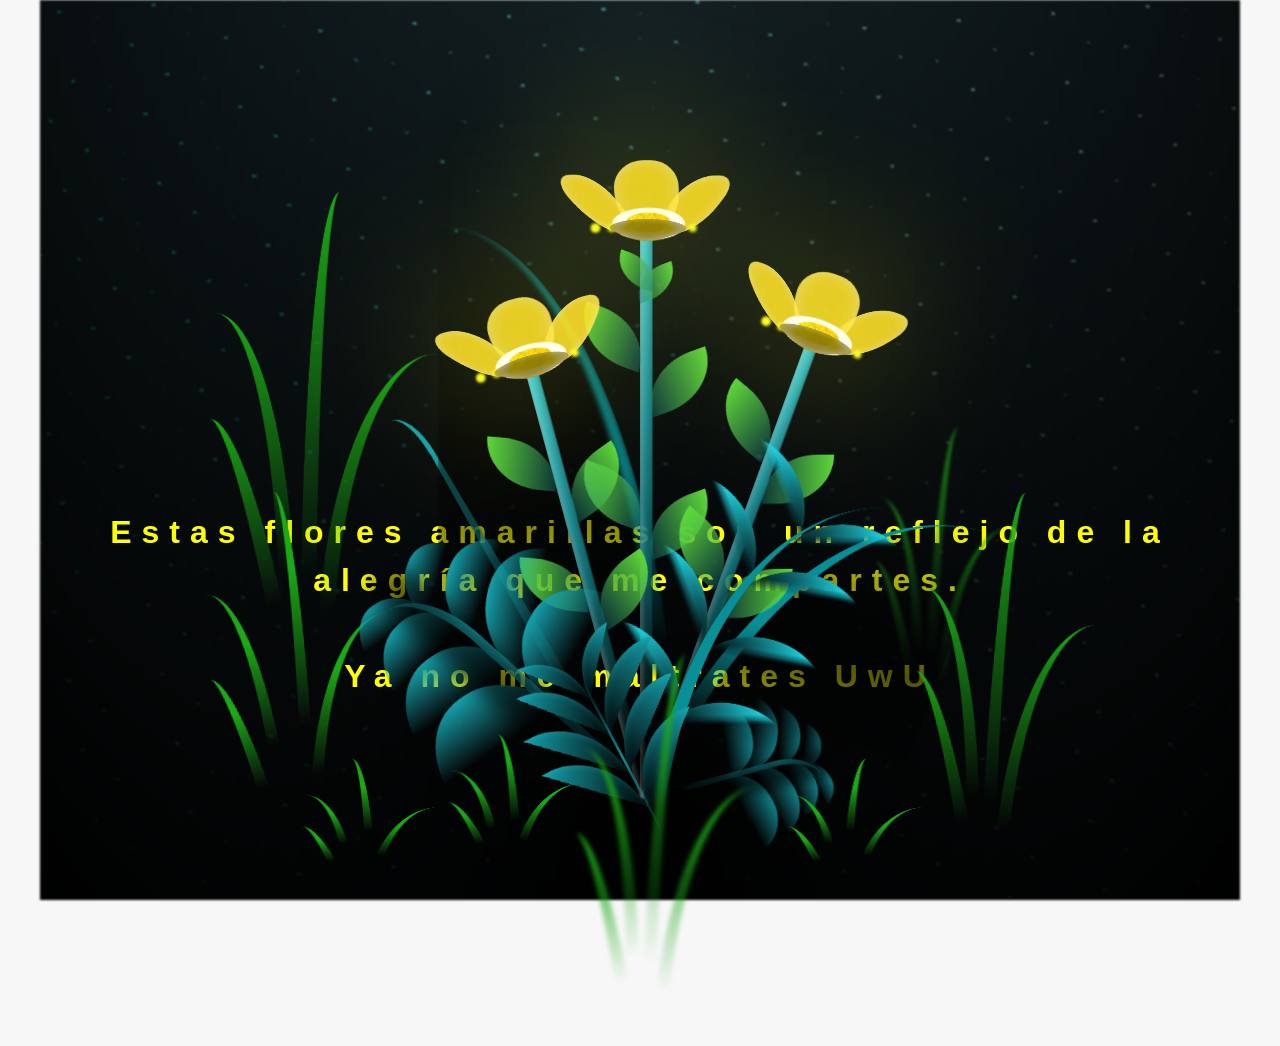
==== commit f587908b: "army version" ====
--- a/flower.html
+++ b/flower.html
@@ -9,11 +9,11 @@
     <title>Flower</title>
   </head>
   <body class="container">
-    <audio src="sound/ChristianBasso&HaienQiu-Flowers.mp3" autoplay></audio>
+    <audio src="sound\Your eyes tell - BTS (Traducida al español).mp3" autoplay></audio>
     <div id="lyrics">
      
     </div>
-    <h1 class="titulo">Estas flores amarillas son un reflejo de la alegría que traes a mi vida. <br> <br>
+    <h1 class="titulo">Estas flores amarillas son un reflejo de la alegría que me compartes. <br> <br>
       Ya no me maltrates UwU</h1>
   
     <div class="night"></div>
@@ -93,173 +93,6 @@
           <div class="flower__line__leaf flower__line__leaf--3"></div>
           <div class="flower__line__leaf flower__line__leaf--4"></div>
         </div>
-      </div>
-
-      <div class="floor-flowers">
-        <div class="flower flower--4">
-          <div class="flower__leafs flower__leafs--1">
-            <div class="flower__leaf flower__leaf--1"></div>
-            <div class="flower__leaf flower__leaf--2"></div>
-            <div class="flower__leaf flower__leaf--3"></div>
-            <div class="flower__leaf flower__leaf--4"></div>
-            <div class="flower__white-circle"></div>
-
-            <div class="flower__light flower__light--1"></div>
-            <div class="flower__light flower__light--2"></div>
-            <div class="flower__light flower__light--3"></div>
-            <div class="flower__light flower__light--4"></div>
-            <div class="flower__light flower__light--5"></div>
-            <div class="flower__light flower__light--6"></div>
-            <div class="flower__light flower__light--7"></div>
-            <div class="flower__light flower__light--8"></div>
-          </div>
-          <div class="flower__line">
-            <div class="flower__line__leaf flower__line__leaf--1"></div>
-            <div class="flower__line__leaf flower__line__leaf--2"></div>
-            <div class="flower__line__leaf flower__line__leaf--3"></div>
-            <div class="flower__line__leaf flower__line__leaf--4"></div>
-          </div>
-        </div>
-        <div class="flower flower--5">
-          <div class="flower__leafs flower__leafs--2">
-            <div class="flower__leaf flower__leaf--1"></div>
-            <div class="flower__leaf flower__leaf--2"></div>
-            <div class="flower__leaf flower__leaf--3"></div>
-            <div class="flower__leaf flower__leaf--4"></div>
-            <div class="flower__white-circle"></div>
-
-            <div class="flower__light flower__light--1"></div>
-            <div class="flower__light flower__light--2"></div>
-            <div class="flower__light flower__light--3"></div>
-            <div class="flower__light flower__light--4"></div>
-            <div class="flower__light flower__light--5"></div>
-            <div class="flower__light flower__light--6"></div>
-            <div class="flower__light flower__light--7"></div>
-            <div class="flower__light flower__light--8"></div>
-          </div>
-          <div class="flower__line">
-            <div class="flower__line__leaf flower__line__leaf--1"></div>
-            <div class="flower__line__leaf flower__line__leaf--2"></div>
-            <div class="flower__line__leaf flower__line__leaf--3"></div>
-            <div class="flower__line__leaf flower__line__leaf--4"></div>
-          </div>
-        </div>
-        <div class="flower flower--6">
-          <div class="flower__leafs flower__leafs--3">
-            <div class="flower__leaf flower__leaf--1"></div>
-            <div class="flower__leaf flower__leaf--2"></div>
-            <div class="flower__leaf flower__leaf--3"></div>
-            <div class="flower__leaf flower__leaf--4"></div>
-            <div class="flower__white-circle"></div>
-
-            <div class="flower__light flower__light--1"></div>
-            <div class="flower__light flower__light--2"></div>
-            <div class="flower__light flower__light--3"></div>
-            <div class="flower__light flower__light--4"></div>
-            <div class="flower__light flower__light--5"></div>
-            <div class="flower__light flower__light--6"></div>
-            <div class="flower__light flower__light--7"></div>
-            <div class="flower__light flower__light--8"></div>
-          </div>
-          <div class="flower__line">
-            <div class="flower__line__leaf flower__line__leaf--1"></div>
-            <div class="flower__line__leaf flower__line__leaf--2"></div>
-            <div class="flower__line__leaf flower__line__leaf--3"></div>
-            <div class="flower__line__leaf flower__line__leaf--4"></div>
-          </div>
-        </div>
-        <div class="flower flower--7">
-            <div class="flower__leafs flower__leafs--1">
-              <div class="flower__leaf flower__leaf--1"></div>
-              <div class="flower__leaf flower__leaf--2"></div>
-              <div class="flower__leaf flower__leaf--3"></div>
-              <div class="flower__leaf flower__leaf--4"></div>
-              <div class="flower__white-circle"></div>
-
-              <div class="flower__light flower__light--1"></div>
-              <div class="flower__light flower__light--2"></div>
-              <div class="flower__light flower__light--3"></div>
-              <div class="flower__light flower__light--4"></div>
-              <div class="flower__light flower__light--5"></div>
-              <div class="flower__light flower__light--6"></div>
-              <div class="flower__light flower__light--7"></div>
-              <div class="flower__light flower__light--8"></div>
-            </div>
-            <div class="flower__line">
-              <div class="flower__line__leaf flower__line__leaf--1"></div>
-              <div class="flower__line__leaf flower__line__leaf--2"></div>
-              <div class="flower__line__leaf flower__line__leaf--3"></div>
-              <div class="flower__line__leaf flower__line__leaf--4"></div>
-            </div>
-          </div>
-          <div class="flower flower--8">
-            <div class="flower__leafs flower__leafs--2">
-              <div class="flower__leaf flower__leaf--1"></div>
-              <div class="flower__leaf flower__leaf--2"></div>
-              <div class="flower__leaf flower__leaf--3"></div>
-              <div class="flower__leaf flower__leaf--4"></div>
-              <div class="flower__white-circle"></div>
-
-              <div class="flower__light flower__light--1"></div>
-              <div class="flower__light flower__light--2"></div>
-              <div class="flower__light flower__light--3"></div>
-              <div class="flower__light flower__light--4"></div>
-              <div class="flower__light flower__light--5"></div>
-              <div class="flower__light flower__light--6"></div>
-              <div class="flower__light flower__light--7"></div>
-              <div class="flower__light flower__light--8"></div>
-            </div>
-            <div class="flower__line">
-              <div class="flower__line__leaf flower__line__leaf--1"></div>
-              <div class="flower__line__leaf flower__line__leaf--2"></div>
-              <div class="flower__line__leaf flower__line__leaf--3"></div>
-              <div class="flower__line__leaf flower__line__leaf--4"></div>
-            </div>
-          </div>
-          <div class="flower flower--9">
-            <div class="flower__leafs flower__leafs--3">
-              <div class="flower__leaf flower__leaf--1"></div>
-              <div class="flower__leaf flower__leaf--2"></div>
-              <div class="flower__leaf flower__leaf--3"></div>
-              <div class="flower__leaf flower__leaf--4"></div>
-              <div class="flower__white-circle"></div>
-
-              <div class="flower__light flower__light--1"></div>
-              <div class="flower__light flower__light--2"></div>
-              <div class="flower__light flower__light--3"></div>
-              <div class="flower__light flower__light--4"></div>
-              <div class="flower__light flower__light--5"></div>
-              <div class="flower__light flower__light--6"></div>
-              <div class="flower__light flower__light--7"></div>
-              <div class="flower__light flower__light--8"></div>
-            </div>
-            <div class="flower__line">
-              <div class="flower__line__leaf flower__line__leaf--1"></div>
-              <div class="flower__line__leaf flower__line__leaf--2"></div>
-              <div class="flower__line__leaf flower__line__leaf--3"></div>
-              <div class="flower__line__leaf flower__line__leaf--4"></div>
-            </div>
-          </div>
-          <div class="flower flower--10">
-            <div class="flower__leafs flower__leafs--1">
-              <div class="flower__leaf flower__leaf--1"></div>
-              <div class="flower__leaf flower__leaf--2"></div>
-              <div class="flower__leaf flower__leaf--3"></div>
-              <div class="flower__leaf flower__leaf--4"></div>
-              <div class="flower__white-circle"></div>
-
-              <div class="flower__light flower__light--1"></div>
-              <div class="flower__light flower__light--2"></div>
-              <div class="flower__light flower__light--3"></div>
-              <div class="flower__light flower__light--4"></div>
-            </div>
-            <div class="flower__line">
-              <div class="flower__line__leaf flower__line__leaf--1"></div>
-              <div class="flower__line__leaf flower__line__leaf--2"></div>
-              <div class="flower__line__leaf flower__line__leaf--3"></div>
-              <div class="flower__line__leaf flower__line__leaf--4"></div>
-            </div>
-          </div>
       </div>
 
       <div class="grow-ans" style="--d: 1.2s">
